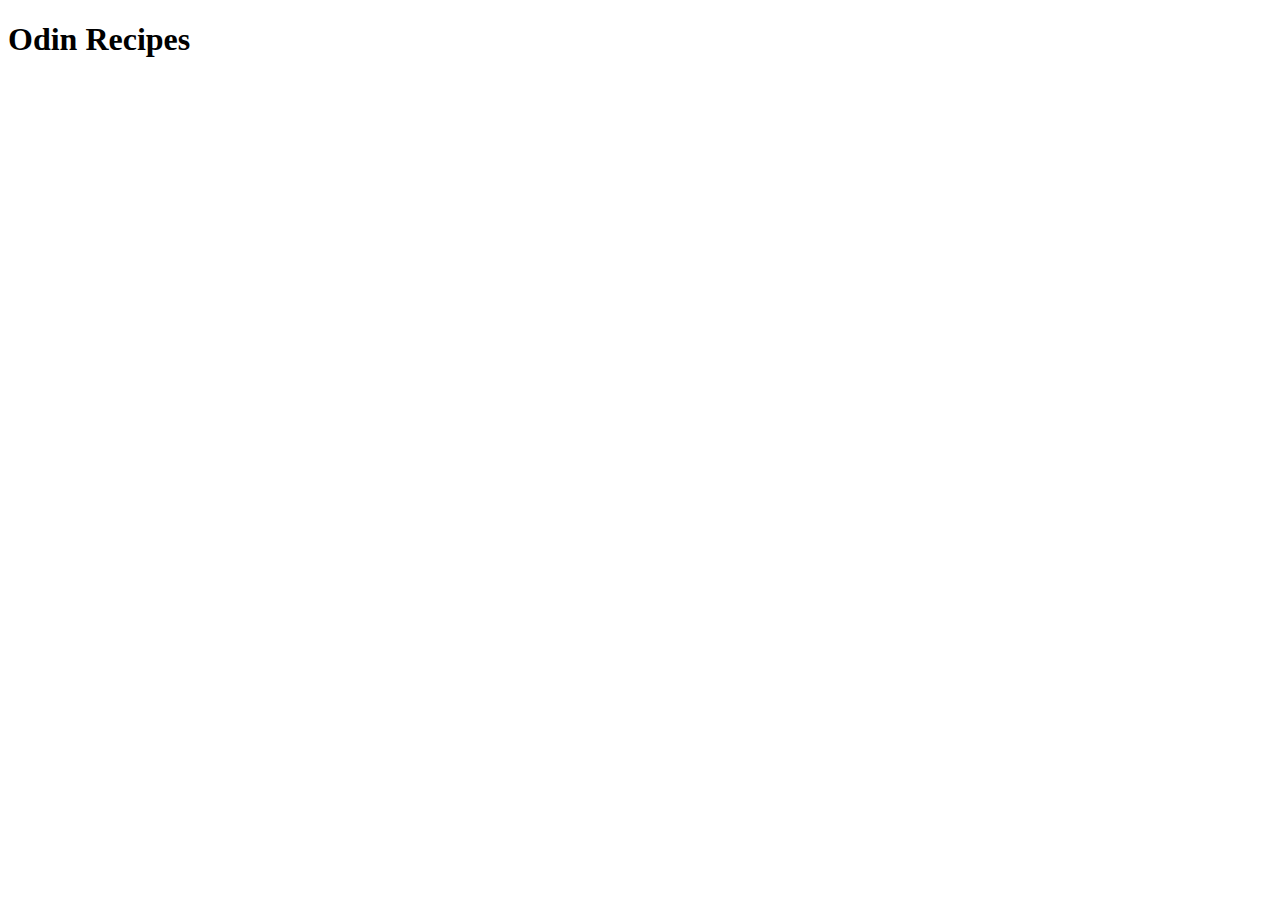
==== index.html @ ffe28c18 "First commit" ====
<!DOCTYPE html>
<html lang="en">
	<head>
		<meta charset="UTF-8" />
		<meta http-equiv="X-UA-Compatible" content="IE=edge" />
		<meta name="viewport" content="width=device-width, initial-scale=1.0" />
		<title>Odin Recipes</title>
		<link rel="stylesheet" href="style.css" />
	</head>
	<body>
		<h1>Odin Recipes</h1>
	</body>
</html>
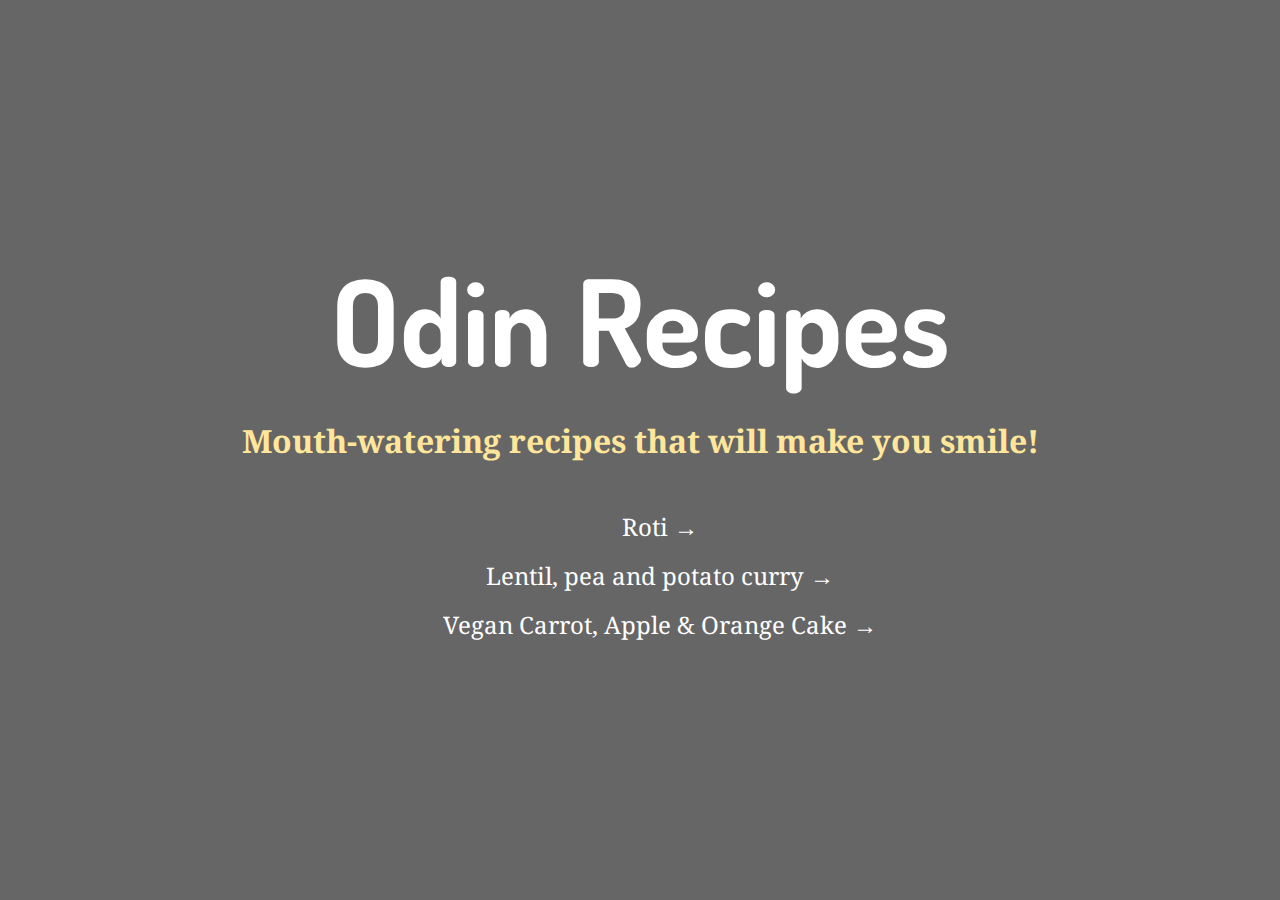
==== commit af34645a: "Recipe page & Styling" ====
--- a/index.html
+++ b/index.html
@@ -5,9 +5,31 @@
 		<meta http-equiv="X-UA-Compatible" content="IE=edge" />
 		<meta name="viewport" content="width=device-width, initial-scale=1.0" />
 		<title>Odin Recipes</title>
-		<link rel="stylesheet" href="style.css" />
+		<link rel="preconnect" href="https://fonts.googleapis.com" />
+		<link rel="preconnect" href="https://fonts.gstatic.com" crossorigin />
+		<link
+			href="https://fonts.googleapis.com/css2?family=Dosis:wght@700&family=Noto+Serif&display=swap"
+			rel="stylesheet"
+		/>
+		<link rel="stylesheet" href="css/style.css" />
 	</head>
 	<body>
-		<h1>Odin Recipes</h1>
+		<header class="hero-section">
+			<h1>Odin Recipes</h1>
+			<h3>Mouth-watering recipes that will make you smile!</h3>
+			<ul>
+				<li><a href="recipes/roti.html">Roti &rarr;</a></li>
+				<li>
+					<a href="recipes/lentil-curry.html"
+						>Lentil, pea and potato curry &rarr;</a
+					>
+				</li>
+				<li>
+					<a href="recipes/carrot-cake.html"
+						>Vegan Carrot, Apple & Orange Cake &rarr;</a
+					>
+				</li>
+			</ul>
+		</header>
 	</body>
 </html>
--- a/css/style.css
+++ b/css/style.css
@@ -0,0 +1,136 @@
+:root {
+	--light-text: #fff;
+	--dark-text: #495464;
+	--accent-one: #ffe69a;
+	--accent-two: #d35d6e;
+}
+
+html,
+body {
+	font-family: "Dosis", sans-serif;
+	font-family: "Noto Serif", serif;
+	margin: 0;
+}
+
+/* Homepage */
+
+.hero-section {
+	background-image: linear-gradient(rgba(0, 0, 0, 0.6), rgba(0, 0, 0, 0.6)),
+		url("../images/hero.webp");
+	background-position: center;
+	background-repeat: no-repeat;
+	background-size: cover;
+	width: 100%;
+	height: 100vh;
+	position: relative;
+	display: flex;
+	flex-direction: column;
+	justify-content: center;
+	align-items: center;
+}
+
+.hero-section > h1 {
+	margin: 0;
+	font-family: "Dosis", sans-serif;
+	font-size: 120px;
+	font-weight: 700;
+	color: var(--light-text);
+	margin: 0 0 24px 0;
+}
+
+.hero-section > h3,
+li {
+	font-family: "Noto Serif", serif;
+}
+
+.hero-section > h3 {
+	font-size: 32px;
+	color: var(--accent-one);
+	margin: 0 0 48px 0;
+}
+
+.hero-section > ul {
+	list-style-type: none;
+	text-align: center;
+	margin: 0;
+}
+
+ul > li {
+	padding: 0 0 16px 0;
+}
+
+ul > li > a {
+	font-size: 24px;
+	color: var(--light-text);
+	text-decoration: none;
+}
+
+ul > li > a:hover {
+	padding: 6px 12px;
+	border-bottom: 3px solid var(--accent-two);
+	cursor: pointer;
+}
+
+/* Recipe pages */
+
+.recipe-container {
+	max-width: 80%;
+	margin: 5% auto;
+}
+
+h1,
+h2,
+p,
+li {
+	color: var(--dark-text);
+}
+
+h1,
+h2 {
+	font-family: "Dosis", sans-serif;
+}
+
+h1 {
+	font-size: 48px;
+	margin-bottom: 0;
+}
+
+.author {
+	font-style: italic;
+}
+
+img {
+	max-width: 100%;
+	width: 60%;
+	height: auto;
+}
+
+h2 {
+	font-size: 32px;
+}
+
+p,
+li {
+	font-family: "Noto Serif", serif;
+	font-size: 20px;
+}
+
+p {
+	max-width: 75ch;
+	line-height: 175%;
+}
+
+.home {
+	font-family: "Dosis", sans-serif;
+	font-size: 20px;
+	font-weight: 700;
+	color: var(--accent-two);
+	text-decoration: none;
+	display: inline-block;
+	margin-top: 20px;
+}
+
+.home:hover {
+	text-decoration: underline;
+	cursor: pointer;
+}
